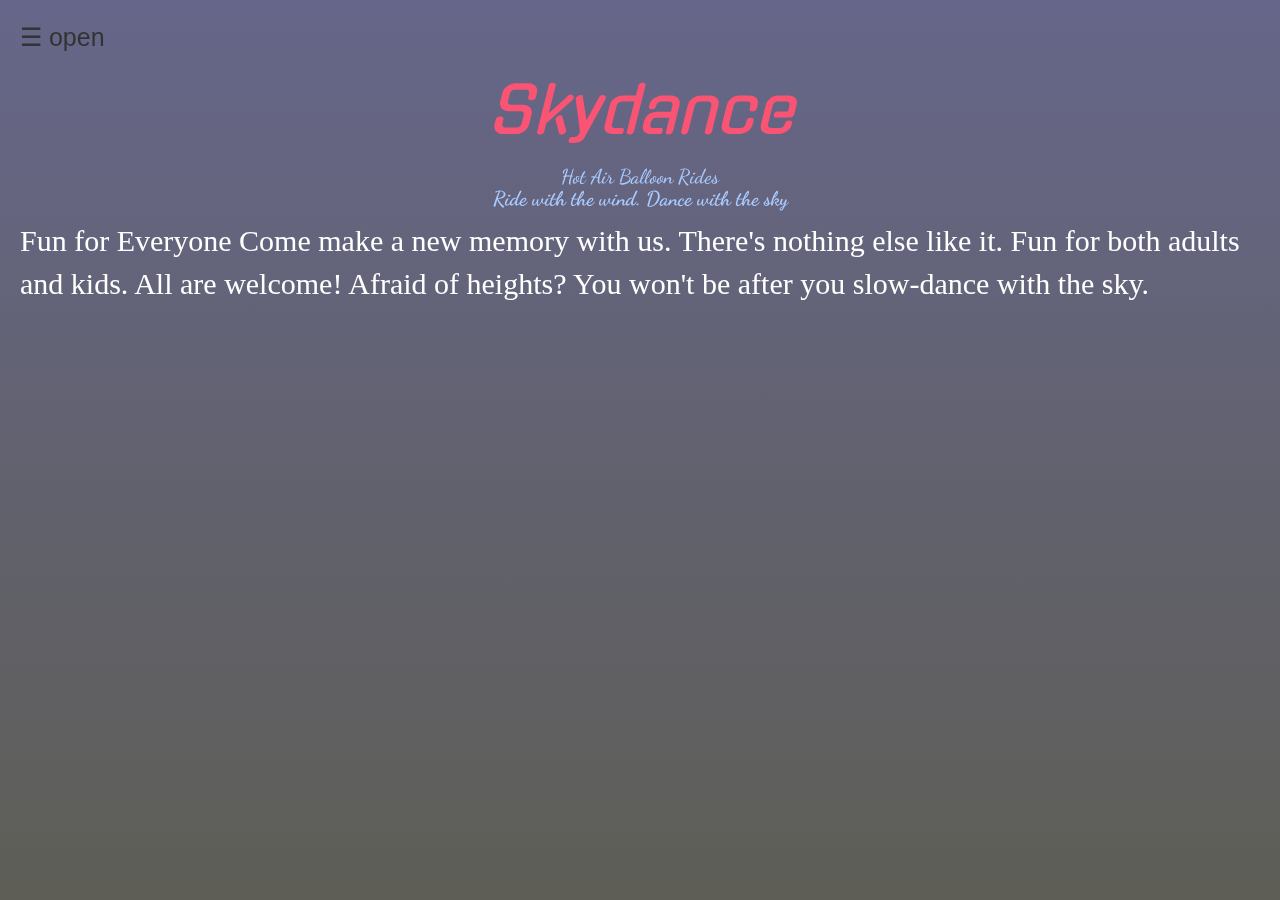
==== index.html @ aa29624b "#1 part done" ====
<!DOCTYPE html>
<html>

<head>
    <meta charset="UTF-8">
    <meta name="viewport" content="width=device-width, initial-scale=1">
    <title>Title</title>
    <!-- Latest compiled and minified CSS -->
    <link rel="stylesheet" href="https://maxcdn.bootstrapcdn.com/bootstrap/3.3.6/css/bootstrap.min.css">

    <!-- jQuery library -->
    <script src="https://ajax.googleapis.com/ajax/libs/jquery/1.12.0/jquery.min.js"></script>

    <!-- Latest compiled JavaScript -->
    <script src="https://maxcdn.bootstrapcdn.com/bootstrap/3.3.6/js/bootstrap.min.js"></script>
    <link href="https://fonts.googleapis.com/css?family=Gugi" rel="stylesheet">
    <link href="https://fonts.googleapis.com/css?family=Dancing+Script" rel="stylesheet">
    <link href="https://fonts.googleapis.com/css?family=Oldenburg" rel="stylesheet">
    <!--custom-->
    <link rel="stylesheet" href="custom.css">
    <link rel="stylesheet" href="nav.css">
    <script>
      var dblclick =0;
        function openNav() {
            document.getElementById("mySidenav").style.width = "50px";
            document.getElementById("main").style.marginLeft = "120px";
            dblclick++;
            if(dblclick==2){
              document.getElementById("mySidenav").style.width = "0";
              document.getElementById("main").style.marginLeft= "0";
              dblclick=0;
            }
          
        }

    </script>
    <style>
        
    </style>
    
</head>

<body>
  <div id="landing"><div id="main">
  <span style="font-size:25px;cursor:pointer" onclick="openNav()">&#9776; open</span>
<center><h1><em>Skydance</em></h1>
<h2>Hot Air Balloon Rides<br>
<b>Ride with the wind. Dance with the sky</b></h2></center>

<div id="mySidenav" class="sidenav">
  <a href=""><span class="glyphicon glyphicon-home home"></span></a>
  <a href="info.html"><span class="glyphicon glyphicon-info-sign info"></span></a>
  <a href="gallery.html"><span class="glyphicon glyphicon-picture pic"></span></a>
  <a href="contact.html"><span class="glyphicon glyphicon-user contact"></span></a>
  <a href="buy.html"><span class="glyphicon glyphicon-tags buy"></span></a>
  <a href="https://www.google.com/maps/place/Aurora,+CO+80013/@39.6557869,-104.7757262,14.67z/data=!4m8!1m2!2m1!1sSHABR,+Inc.+1234+Shabr+Road+Somewhere,+OT+80013!3m4!1s0x876c898e1a57f51d:0x8defc603cf7048e3!8m2!3d39.6563415!4d-104.7637619"  onclick="window.open(this.href); return false;" onkeypress="window.open(this.href); return false;"><span class="glyphicon glyphicon-map-marker location">
  </span></a>
</div>
<p style="font-family:Bookman Old Style">Fun for Everyone
Come make a new memory with us. There's nothing else like it.
Fun for both adults and kids. All are welcome!
Afraid of heights? You won't be after you slow-dance with the sky.</p>

</div></div>
</body>

</html>
---- custom.css ----
html,
body {
    width: 100%;
    height: 100%;
    animation: fadein 2s;
}
#landing{
    width: 100%;
    height: 100%;
      background: linear-gradient(rgba(0,0,60,0.6),rgba(40,40,30,0.75)),
        url('img/balloon-1.jpg') no-repeat center;
      background-size: cover;
}
h1{
    color: #f95473;
    font-size:64px;
    font-family: 'Gugi', cursive;
}
h2{
    color:#aacbff;
    font-size:20px;
    font-family: 'Dancing Script', cursive;
}

p{
    color:#ffffff;
    font-family: 'Garamond', Serif ;
    font-size:30px;
}

.sidenav {
    height: 100%;
    width: 0;
    position: fixed;
    top: 0;
    left: 0;
    background-color: #111;
    overflow-x: hidden;
    transition: .4s;
    padding-top: 30px;
}

.sidenav a {
    padding: 8px;
    display: block;
    text-decoration: none;
    font-size: 25px;
    font-family:'Oldenburg', cursive;
    color: #818181;
    
}
#main {
    transition: margin-left .4s;
    padding: 20px;
    position: fixed
}
#mySidenav a:hover { 
    color: #f9fccf;
}
#mySidenav a:active { 
    color: #1c7aff;
}
.home:hover{
    
}
.info:hover{
    
}
.pic:hover{
    
}
.contact:hover{
    
}
.buy:hover{
    
}
.location:hover{
    
}
@keyframes fadein {
    from { opacity: 0; }
    to   { opacity: 1; }
}
---- nav.css ----
@media(min-width:786px){
    .img__wrap {
        position: relative;
        height: 20px;
        width: 55px;
    }

    .img__description_layer {
        border-radius: 20px;
        height: 10px;
        width: 30px;
        position: absolute;
        padding: 10px;
        top: 0;
        bottom: 0;
        left: 0;
        right: 0;
        background: rgba(0, 0, 0, 0.6);
        color: #fff;
        visibility: hidden;
        display: flex;
        opacity: 0.6;
        align-items: center;
        justify-content: center;
        transition: opacity .3s, visibility .3s;
    }

    .img__wrap:hover .img__description_layer {
        visibility: visible;
        opacity: 0.6;
    }
    h3{
        
    }
}
@media(max-width:786px){
    
}
@media(min-width:){
    

}
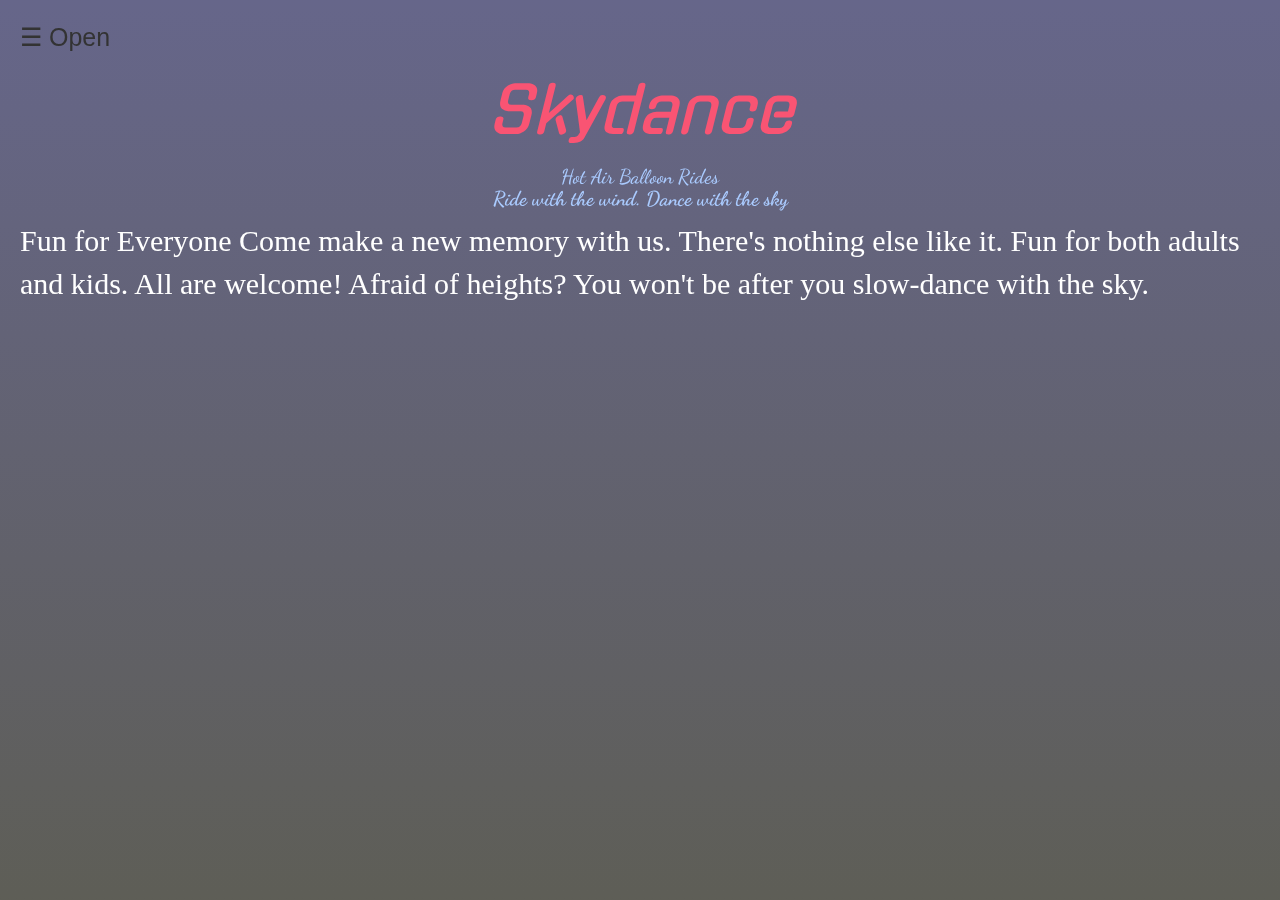
==== commit bd096bdc: "Open" ====
--- a/index.html
+++ b/index.html
@@ -42,7 +42,7 @@
 
 <body>
   <div id="landing"><div id="main">
-  <span style="font-size:25px;cursor:pointer" onclick="openNav()">&#9776; open</span>
+  <span style="font-size:25px;cursor:pointer" onclick="openNav()">&#9776; Open</span>
 <center><h1><em>Skydance</em></h1>
 <h2>Hot Air Balloon Rides<br>
 <b>Ride with the wind. Dance with the sky</b></h2></center>
--- a/custom.css
+++ b/custom.css
@@ -38,11 +38,13 @@
     overflow-x: hidden;
     transition: .4s;
     padding-top: 30px;
+    padding-bottom: 30px;
 }
 
 .sidenav a {
     padding: 8px;
     display: block;
+        color:#fff;
     text-decoration: none;
     font-size: 25px;
     font-family:'Oldenburg', cursive;
--- a/nav.css
+++ b/nav.css
@@ -4,7 +4,6 @@
         height: 20px;
         width: 55px;
     }
-
     .img__description_layer {
         border-radius: 20px;
         height: 10px;
@@ -33,10 +32,13 @@
         
     }
 }
-@media(max-width:786px){
+@media(max-width:768px){
     
 }
-@media(min-width:){
+@media(min-width:991px){
     
-
+}
+    
+@media(min-width:1200px){
+    
 }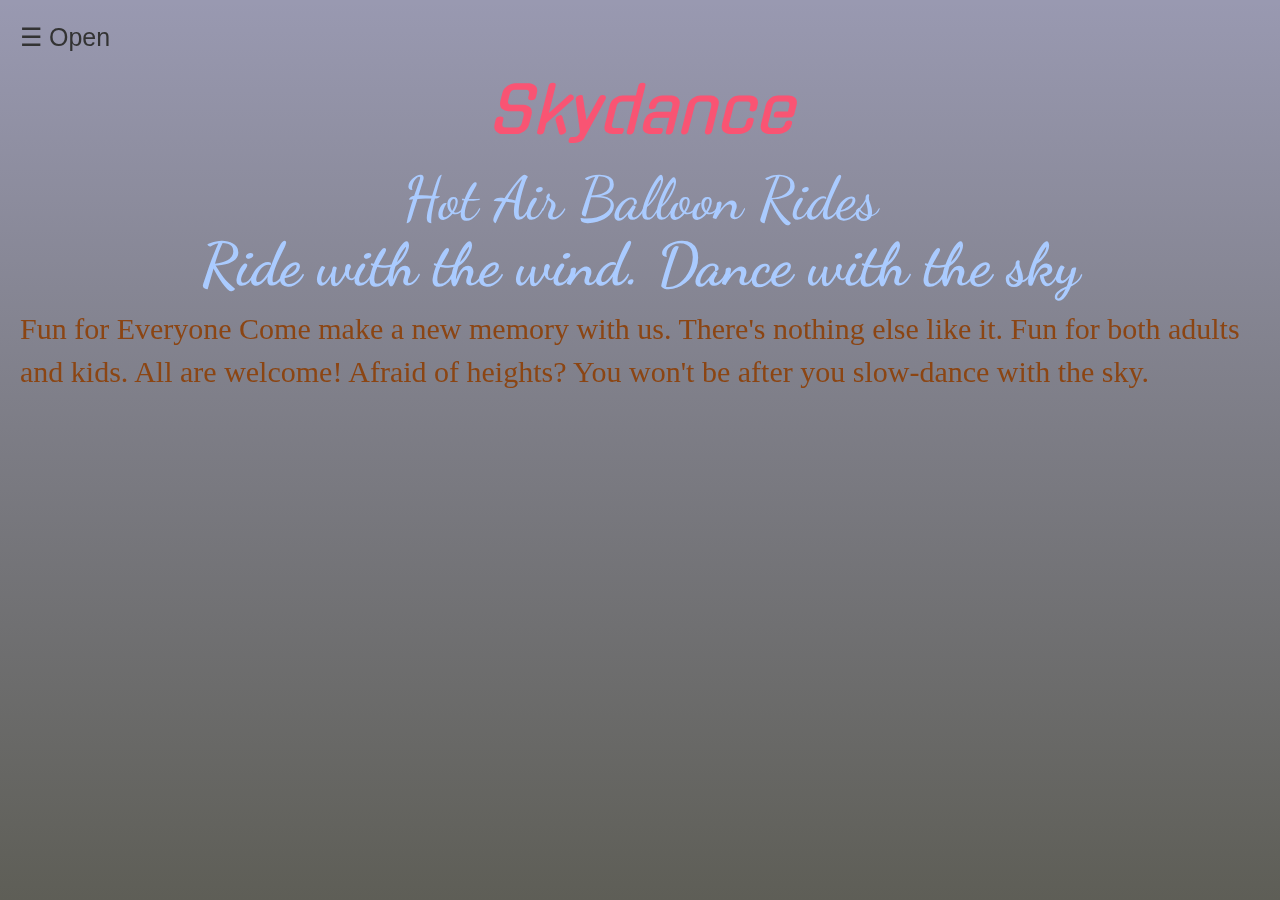
==== commit e1917f18: "image ballon" ====
--- a/index.html
+++ b/index.html
@@ -56,7 +56,7 @@
   <a href="https://www.google.com/maps/place/Aurora,+CO+80013/@39.6557869,-104.7757262,14.67z/data=!4m8!1m2!2m1!1sSHABR,+Inc.+1234+Shabr+Road+Somewhere,+OT+80013!3m4!1s0x876c898e1a57f51d:0x8defc603cf7048e3!8m2!3d39.6563415!4d-104.7637619"  onclick="window.open(this.href); return false;" onkeypress="window.open(this.href); return false;"><span class="glyphicon glyphicon-map-marker location">
   </span></a>
 </div>
-<p style="font-family:Bookman Old Style">Fun for Everyone
+<p style="font-family:Bookman Old Style;color:#8B4513">Fun for Everyone
 Come make a new memory with us. There's nothing else like it.
 Fun for both adults and kids. All are welcome!
 Afraid of heights? You won't be after you slow-dance with the sky.</p>
--- a/custom.css
+++ b/custom.css
@@ -7,7 +7,7 @@
 #landing{
     width: 100%;
     height: 100%;
-      background: linear-gradient(rgba(0,0,60,0.6),rgba(40,40,30,0.75)),
+      background: linear-gradient(rgba(0,0,60,0.4),rgba(40,40,30,0.75)),
         url('img/balloon-1.jpg') no-repeat center;
       background-size: cover;
 }
@@ -18,12 +18,11 @@
 }
 h2{
     color:#aacbff;
-    font-size:20px;
+    font-size:40px;
     font-family: 'Dancing Script', cursive;
 }
 
 p{
-    color:#ffffff;
     font-family: 'Garamond', Serif ;
     font-size:30px;
 }
@@ -44,7 +43,7 @@
 .sidenav a {
     padding: 8px;
     display: block;
-        color:#fff;
+    color:#fff;
     text-decoration: none;
     font-size: 25px;
     font-family:'Oldenburg', cursive;
@@ -61,6 +60,7 @@
 }
 #mySidenav a:active { 
     color: #1c7aff;
+    
 }
 .home:hover{
     
@@ -80,7 +80,4 @@
 .location:hover{
     
 }
-@keyframes fadein {
-    from { opacity: 0; }
-    to   { opacity: 1; }
-}
+
--- a/nav.css
+++ b/nav.css
@@ -1,4 +1,4 @@
-@media(min-width:786px){
+@media(min-width:768px){
     .img__wrap {
         position: relative;
         height: 20px;
@@ -28,7 +28,12 @@
         visibility: visible;
         opacity: 0.6;
     }
-    h3{
+    
+}
+@media(max-width:768px){
+    h2 {
+        
+        
         
     }
 }
@@ -36,9 +41,21 @@
     
 }
 @media(min-width:991px){
+    h2 {
+        font-size:60px;
+    }
     
 }
     
 @media(min-width:1200px){
     
-}+}
+@keyframes fadein {
+    from { opacity: 0; }
+    to   { opacity: 1; }
+}
+
+.jumbotron{
+    background-color:#ffffff;
+}
+h2{
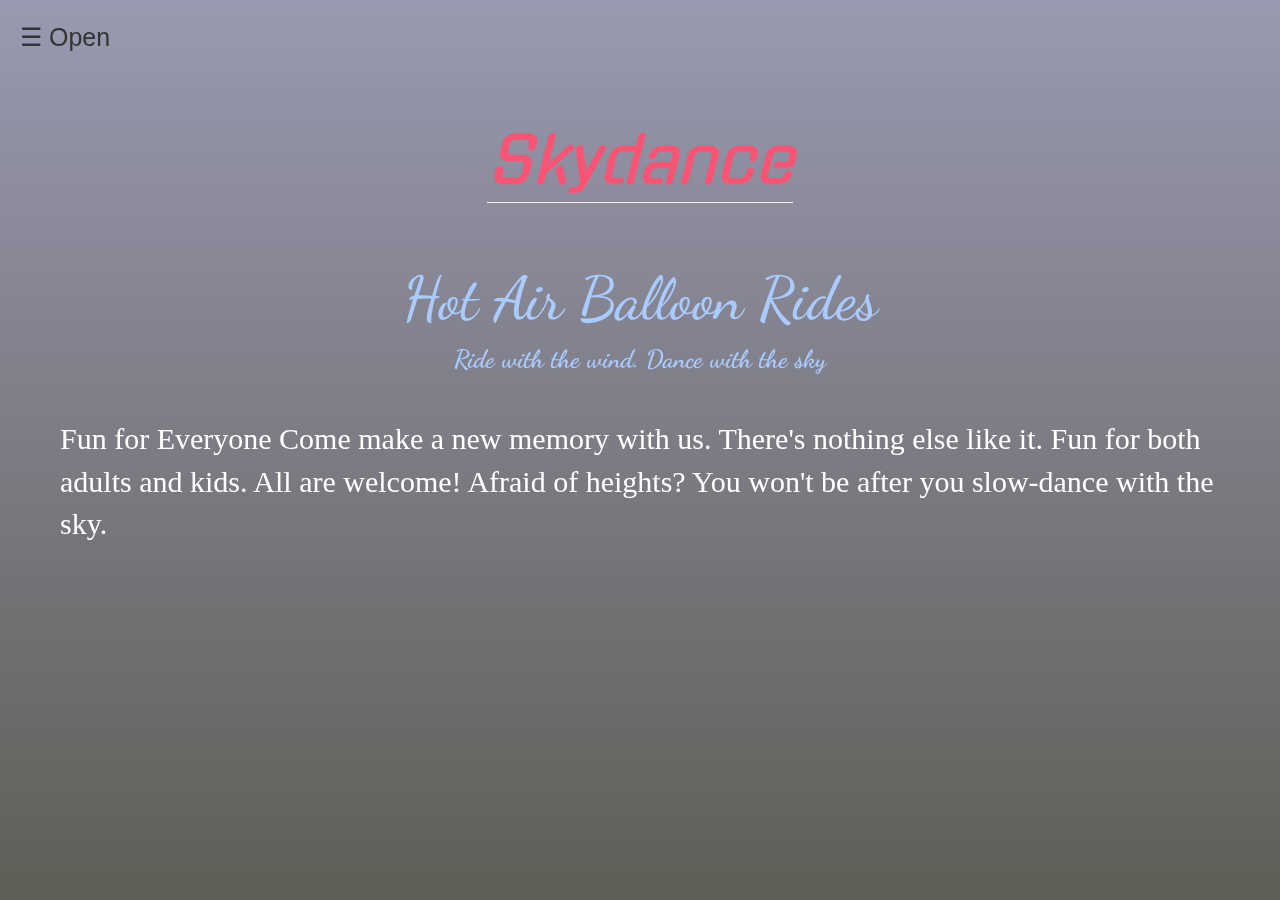
==== commit 4274ef32: "h1 center" ====
--- a/index.html
+++ b/index.html
@@ -43,20 +43,21 @@
 <body>
   <div id="landing"><div id="main">
   <span style="font-size:25px;cursor:pointer" onclick="openNav()">&#9776; Open</span>
-<center><h1><em>Skydance</em></h1>
-<h2>Hot Air Balloon Rides<br>
+<center><h1><em><span class="page-header">Skydance</span></em></h1>
+<h2>Hot Air Balloon Rides<br></h2><span class="h2-3">
 <b>Ride with the wind. Dance with the sky</b></h2></center>
 
 <div id="mySidenav" class="sidenav">
-  <a href=""><span class="glyphicon glyphicon-home home"></span></a>
+  <a><span class="glyphicon glyphicon-home home"></span></a>
   <a href="info.html"><span class="glyphicon glyphicon-info-sign info"></span></a>
   <a href="gallery.html"><span class="glyphicon glyphicon-picture pic"></span></a>
   <a href="contact.html"><span class="glyphicon glyphicon-user contact"></span></a>
   <a href="buy.html"><span class="glyphicon glyphicon-tags buy"></span></a>
-  <a href="https://www.google.com/maps/place/Aurora,+CO+80013/@39.6557869,-104.7757262,14.67z/data=!4m8!1m2!2m1!1sSHABR,+Inc.+1234+Shabr+Road+Somewhere,+OT+80013!3m4!1s0x876c898e1a57f51d:0x8defc603cf7048e3!8m2!3d39.6563415!4d-104.7637619"  onclick="window.open(this.href); return false;" onkeypress="window.open(this.href); return false;"><span class="glyphicon glyphicon-map-marker location">
+  <a href="https://www.google.com/maps/place/Aurora,+CO+80013/@39.6557869,-104.7757262,14.67z/data=!4m8!1m2!2m1!1sSHABR,+Inc.+1234+Shabr+Road+Somewhere,+OT+80013!3m4!1s0x876c898e1a57f51d:0x8defc603cf7048e3!8m2!3d39.6563415!4d-104.7637619"  onclick="window.open(this.href); return false;" onkeypress="window.open(this.href); return false;">
+  <span class="glyphicon glyphicon-map-marker location">
   </span></a>
 </div>
-<p style="font-family:Bookman Old Style;color:#8B4513">Fun for Everyone
+<p style="font-family:Bookman Old Style;color:#ffff">Fun for Everyone
 Come make a new memory with us. There's nothing else like it.
 Fun for both adults and kids. All are welcome!
 Afraid of heights? You won't be after you slow-dance with the sky.</p>
--- a/custom.css
+++ b/custom.css
@@ -25,8 +25,13 @@
 p{
     font-family: 'Garamond', Serif ;
     font-size:30px;
+    padding:40px;
+
 }
 
+center h1{
+    padding:50px;
+}
 .sidenav {
     height: 100%;
     width: 0;
@@ -80,4 +85,13 @@
 .location:hover{
     
 }
-
+jumbotron {
+    background-color: coral;
+}
+.h2-3{
+    color:#aacbff;
+    margin:10px;
+    padding:20px;
+    font-size:25px;
+    font-family: 'Dancing Script', cursive;
+}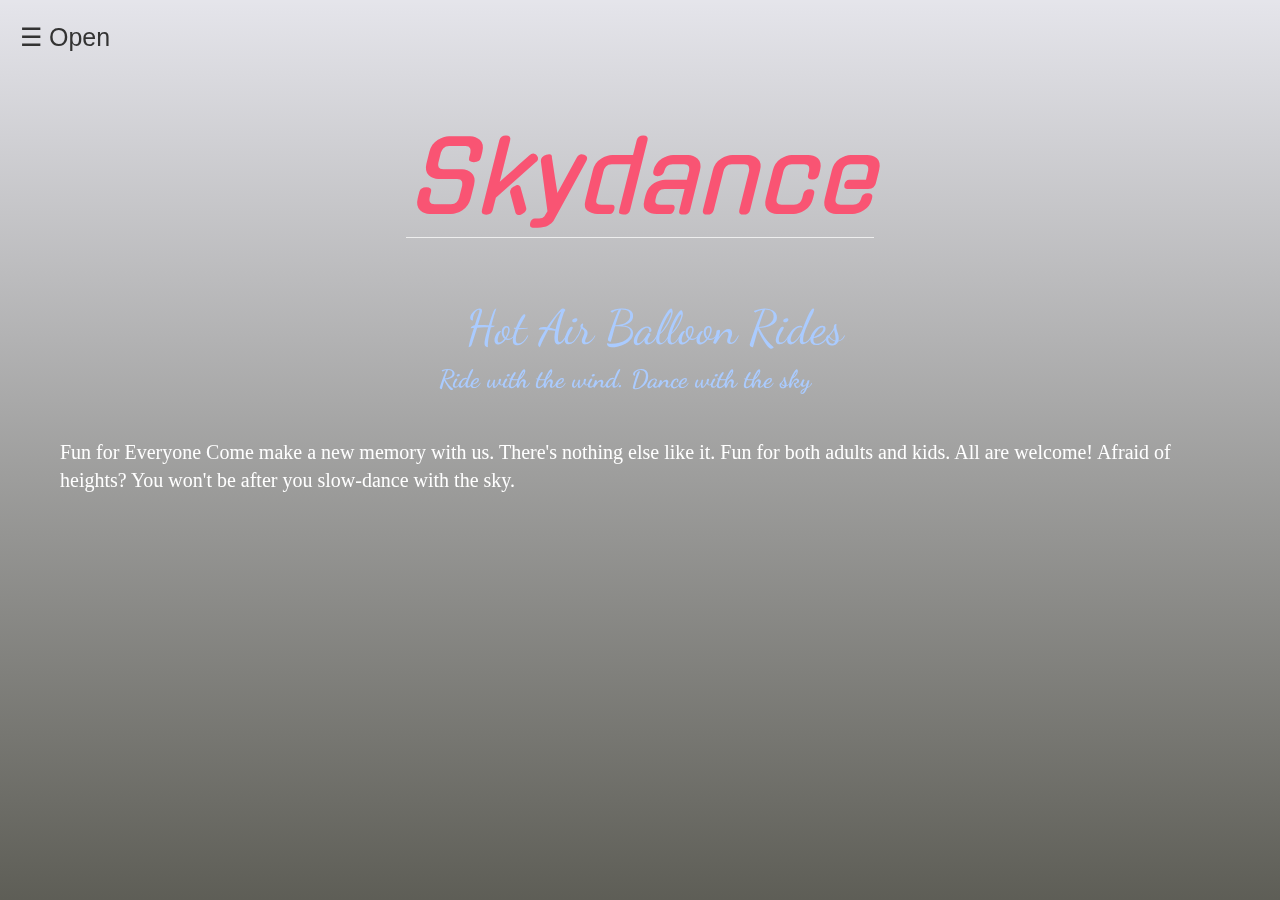
==== commit f4ac95ad: "saving file" ====
--- a/index.html
+++ b/index.html
@@ -23,7 +23,7 @@
       var dblclick =0;
         function openNav() {
             document.getElementById("mySidenav").style.width = "50px";
-            document.getElementById("main").style.marginLeft = "120px";
+            document.getElementById("main").style.marginLeft = "80px";
             dblclick++;
             if(dblclick==2){
               document.getElementById("mySidenav").style.width = "0";
@@ -44,12 +44,12 @@
   <div id="landing"><div id="main">
   <span style="font-size:25px;cursor:pointer" onclick="openNav()">&#9776; Open</span>
 <center><h1><em><span class="page-header">Skydance</span></em></h1>
-<h2>Hot Air Balloon Rides<br></h2><span class="h2-3">
-<b>Ride with the wind. Dance with the sky</b></h2></center>
+<span class="h2-3"><font size="30px">Hot Air Balloon Rides</font><br>
+<b>Ride with the wind. Dance with the sky</b></span></center>
 
 <div id="mySidenav" class="sidenav">
   <a><span class="glyphicon glyphicon-home home"></span></a>
-  <a href="info.html"><span class="glyphicon glyphicon-info-sign info"></span></a>
+  <a data-toggle="tooltip" data-placement="right" title="Home"><a href="info.html" data-toggle="tooltip" data-placement="right" title="Home"><span class="glyphicon glyphicon-info-sign info"></span></a></a>
   <a href="gallery.html"><span class="glyphicon glyphicon-picture pic"></span></a>
   <a href="contact.html"><span class="glyphicon glyphicon-user contact"></span></a>
   <a href="buy.html"><span class="glyphicon glyphicon-tags buy"></span></a>
@@ -57,7 +57,7 @@
   <span class="glyphicon glyphicon-map-marker location">
   </span></a>
 </div>
-<p style="font-family:Bookman Old Style;color:#ffff">Fun for Everyone
+<p style="font-family:Bookman Old Style; color:#fff; font-size:20px;">Fun for Everyone
 Come make a new memory with us. There's nothing else like it.
 Fun for both adults and kids. All are welcome!
 Afraid of heights? You won't be after you slow-dance with the sky.</p>
--- a/custom.css
+++ b/custom.css
@@ -4,21 +4,32 @@
     height: 100%;
     animation: fadein 2s;
 }
+
 #landing{
     width: 100%;
     height: 100%;
-      background: linear-gradient(rgba(0,0,60,0.4),rgba(40,40,30,0.75)),
+      background: linear-gradient(rgba(0,0,60,0.1),rgba(40,40,30,0.75)),
         url('img/balloon-1.jpg') no-repeat center;
       background-size: cover;
 }
+#landing2{
+    width: 100%;
+    height: 100%;
+      background: linear-gradient(rgba(60,60,60,0.3),rgba(40,40,0,0.6)),
+        url('img/balloon-2.jpg') no-repeat center;
+      background-size: cover;
+}
+#buypage{
+    background:linear-gradient(-30deg, green, skyblue 40%, orange);
+    width: 100%;
+    height: 100%;
+}
 h1{
     color: #f95473;
-    font-size:64px;
     font-family: 'Gugi', cursive;
 }
 h2{
     color:#aacbff;
-    font-size:40px;
     font-family: 'Dancing Script', cursive;
 }
 
@@ -26,7 +37,6 @@
     font-family: 'Garamond', Serif ;
     font-size:30px;
     padding:40px;
-
 }
 
 center h1{
@@ -39,6 +49,7 @@
     top: 0;
     left: 0;
     background-color: #111;
+    color:#fff;
     overflow-x: hidden;
     transition: .4s;
     padding-top: 30px;
@@ -58,7 +69,7 @@
 #main {
     transition: margin-left .4s;
     padding: 20px;
-    position: fixed
+    position: fixed;
 }
 #mySidenav a:hover { 
     color: #f9fccf;
@@ -67,26 +78,9 @@
     color: #1c7aff;
     
 }
-.home:hover{
-    
-}
-.info:hover{
-    
-}
-.pic:hover{
-    
-}
-.contact:hover{
-    
-}
-.buy:hover{
-    
-}
-.location:hover{
-    
-}
-jumbotron {
-    background-color: coral;
+
+.jumbotron {
+    background:linear-gradient(-30deg, green, skyblue 40%, orange);
 }
 .h2-3{
     color:#aacbff;
@@ -94,4 +88,9 @@
     padding:20px;
     font-size:25px;
     font-family: 'Dancing Script', cursive;
-}+}
+
+
+input{
+    margin:10px;
+}
--- a/nav.css
+++ b/nav.css
@@ -1,61 +1,40 @@
 @media(min-width:768px){
-    .img__wrap {
-        position: relative;
-        height: 20px;
-        width: 55px;
+    h2 {
+        font-size:23px;
     }
-    .img__description_layer {
-        border-radius: 20px;
-        height: 10px;
-        width: 30px;
-        position: absolute;
-        padding: 10px;
-        top: 0;
-        bottom: 0;
-        left: 0;
-        right: 0;
-        background: rgba(0, 0, 0, 0.6);
-        color: #fff;
-        visibility: hidden;
-        display: flex;
-        opacity: 0.6;
-        align-items: center;
-        justify-content: center;
-        transition: opacity .3s, visibility .3s;
+    h1{
+        font-size:75px;
     }
-
-    .img__wrap:hover .img__description_layer {
-        visibility: visible;
-        opacity: 0.6;
-    }
-    
-}
-@media(max-width:768px){
-    h2 {
-        
-        
+    p{
         
     }
 }
 @media(max-width:768px){
-    
+    h2 {
+        font-size:45px;
+    }
+    h1{
+        font-size:50px;
+    }
+    p{
+        
+    }
 }
 @media(min-width:991px){
     h2 {
-        font-size:60px;
+        font-size:40px;
     }
-    
-}
-    
-@media(min-width:1200px){
-    
+    h1 {
+        font-size:98px;
+    }
+    p{
+        
+    }
 }
 @keyframes fadein {
     from { opacity: 0; }
     to   { opacity: 1; }
 }
 
-.jumbotron{
-    background-color:#ffffff;
-}
-h2{
+
+
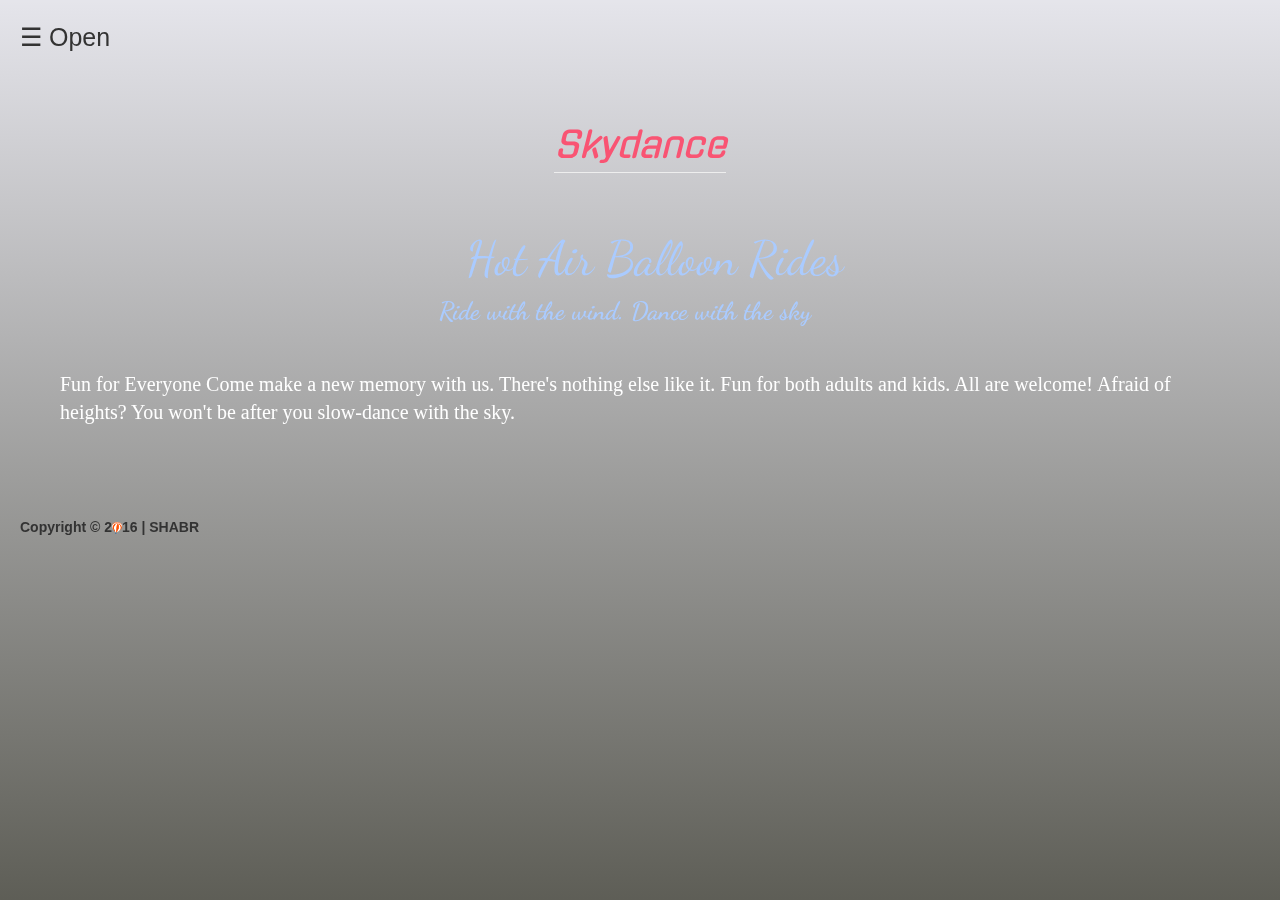
==== commit 942d4fe3: "finished requirements" ====
--- a/index.html
+++ b/index.html
@@ -32,6 +32,7 @@
             }
           
         }
+        
 
     </script>
     <style>
@@ -41,6 +42,11 @@
 </head>
 
 <body>
+<script>
+$(document).ready(function(){
+    $('[data-toggle="tooltip"]').tooltip();   
+});
+</script>
   <div id="landing"><div id="main">
   <span style="font-size:25px;cursor:pointer" onclick="openNav()">&#9776; Open</span>
 <center><h1><em><span class="page-header">Skydance</span></em></h1>
@@ -48,21 +54,22 @@
 <b>Ride with the wind. Dance with the sky</b></span></center>
 
 <div id="mySidenav" class="sidenav">
-  <a><span class="glyphicon glyphicon-home home"></span></a>
-  <a data-toggle="tooltip" data-placement="right" title="Home"><a href="info.html" data-toggle="tooltip" data-placement="right" title="Home"><span class="glyphicon glyphicon-info-sign info"></span></a></a>
-  <a href="gallery.html"><span class="glyphicon glyphicon-picture pic"></span></a>
-  <a href="contact.html"><span class="glyphicon glyphicon-user contact"></span></a>
-  <a href="buy.html"><span class="glyphicon glyphicon-tags buy"></span></a>
-  <a href="https://www.google.com/maps/place/Aurora,+CO+80013/@39.6557869,-104.7757262,14.67z/data=!4m8!1m2!2m1!1sSHABR,+Inc.+1234+Shabr+Road+Somewhere,+OT+80013!3m4!1s0x876c898e1a57f51d:0x8defc603cf7048e3!8m2!3d39.6563415!4d-104.7637619"  onclick="window.open(this.href); return false;" onkeypress="window.open(this.href); return false;">
-  <span class="glyphicon glyphicon-map-marker location">
+   <a data-toggle="tooltip" title="Home"><span class="glyphicon glyphicon-home home"></span></a>
+  <a href="info.html" data-toggle="tooltip" title="Info"><span class="glyphicon glyphicon-info-sign info"></span></a>
+  <a href="gallery.html" data-toggle="tooltip" title="Gallery"><span class="glyphicon glyphicon-picture pic"></span></a>
+  <a href="contact.html" data-toggle="tooltip" title="Contact"><span class="glyphicon glyphicon-user contact"></span></a>
+  <a href="buy.html"  data-toggle="tooltip" title="Store"><span class="glyphicon glyphicon-tags buy"></span></a>
+  <a href="https://www.google.com/maps/place/Aurora,+CO+80013/@39.6557869,-104.7757262,14.67z/data=!4m8!1m2!2m1!1sSHABR,+Inc.+1234+Shabr+Road+Somewhere,+OT+80013!3m4!1s0x876c898e1a57f51d:0x8defc603cf7048e3!8m2!3d39.6563415!4d-104.7637619"  onclick="window.open(this.href); return false;" onkeypress="window.open(this.href); return false;"  data-toggle="tooltip" title="Map"><span class="glyphicon glyphicon-map-marker location">
   </span></a>
 </div>
 <p style="font-family:Bookman Old Style; color:#fff; font-size:20px;">Fun for Everyone
 Come make a new memory with us. There's nothing else like it.
 Fun for both adults and kids. All are welcome!
 Afraid of heights? You won't be after you slow-dance with the sky.</p>
+<br><br><strong>Copyright &copy; 2<img src="img/hot-air-balloon-clipart.png" width="10px">16   |   SHABR</strong>
 
 </div></div>
+
 </body>
 
 </html>--- a/custom.css
+++ b/custom.css
@@ -19,6 +19,11 @@
         url('img/balloon-2.jpg') no-repeat center;
       background-size: cover;
 }
+#landing3{
+    width: 100%;
+    height: 100%;
+    background: linear-gradient(90deg, green, white 40%, red);
+}
 #buypage{
     background:linear-gradient(-30deg, green, skyblue 40%, orange);
     width: 100%;
@@ -38,7 +43,11 @@
     font-size:30px;
     padding:40px;
 }
-
+#japan{
+    width: 100%;
+    height: 100%;
+    background:radial-gradient(circle, red 10%,white, white, white);
+}
 center h1{
     padding:50px;
 }
@@ -80,7 +89,7 @@
 }
 
 .jumbotron {
-    background:linear-gradient(-30deg, green, skyblue 40%, orange);
+    background:linear-gradient(90deg, red, white 40%, blue);
 }
 .h2-3{
     color:#aacbff;
